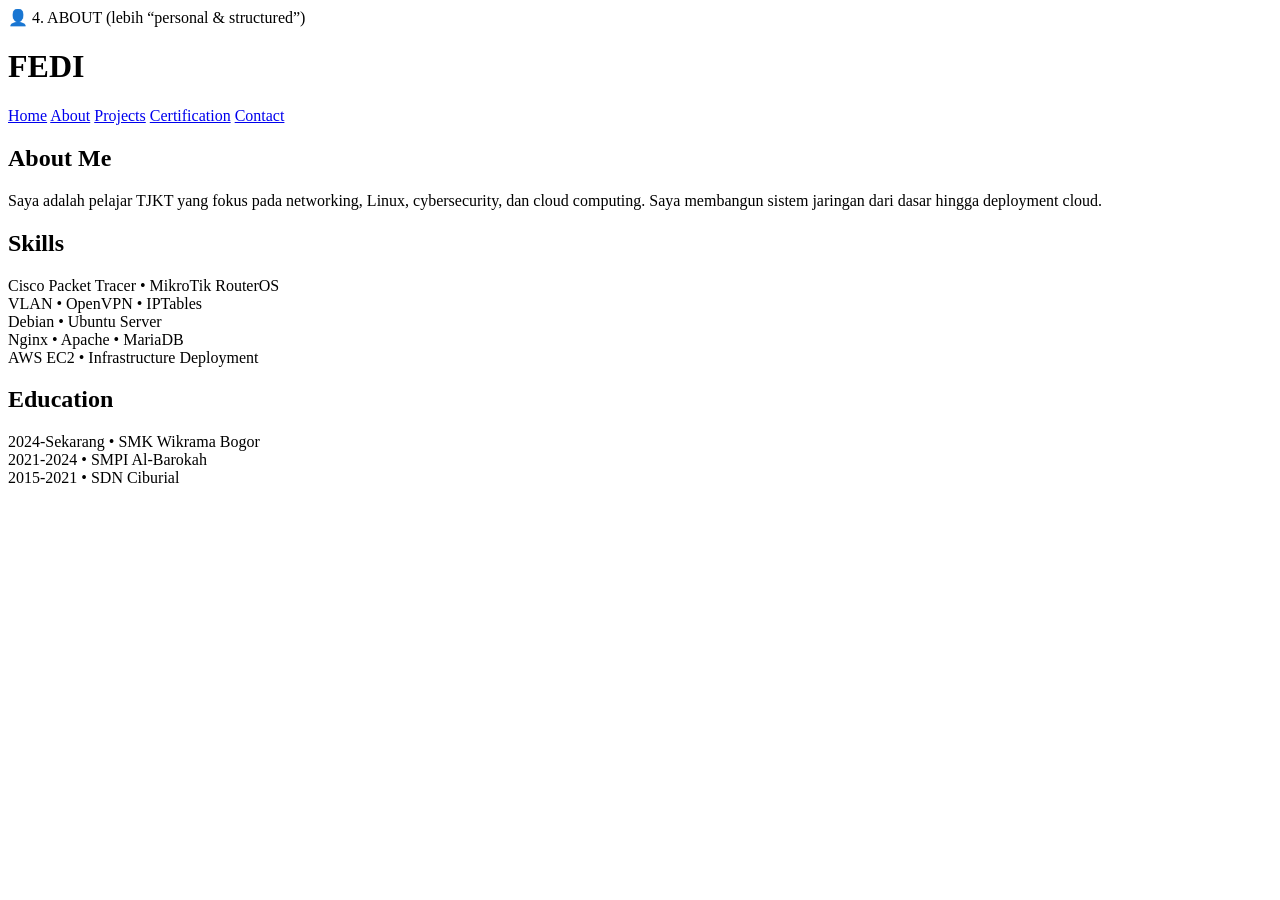
==== about.html @ 4b4ea2e5 "Create about.html" ====
</html>
👤 4. ABOUT (lebih “personal & structured”)
<!DOCTYPE html>
<html>
<head>
<link rel="stylesheet" href="assets/css/style.css">
</head>

<body>

<div class="sidebar">
<h1>FEDI</h1>
<a href="index.html">Home</a>
<a href="about.html">About</a>
<a href="projects.html">Projects</a>
<a href="certification.html">Certification</a>
<a href="contact.html">Contact</a>
</div>

<div class="main">

<section class="reveal">
<h2>About Me</h2>
<p>
Saya adalah pelajar TJKT yang fokus pada networking, Linux, cybersecurity, dan cloud computing.
Saya membangun sistem jaringan dari dasar hingga deployment cloud.
</p>
</section>

<section>
<h2>Skills</h2>

<div class="card">Cisco Packet Tracer • MikroTik RouterOS</div>
<div class="card">VLAN • OpenVPN • IPTables</div>
<div class="card">Debian • Ubuntu Server</div>
<div class="card">Nginx • Apache • MariaDB</div>
<div class="card">AWS EC2 • Infrastructure Deployment</div>

</section>

<section>
<h2>Education</h2>
<div class="card">2024-Sekarang • SMK Wikrama Bogor</div>
<div class="card">2021-2024 • SMPI Al-Barokah</div>
<div class="card">2015-2021 • SDN Ciburial</div>
</section>

</div>

</body>
</html>
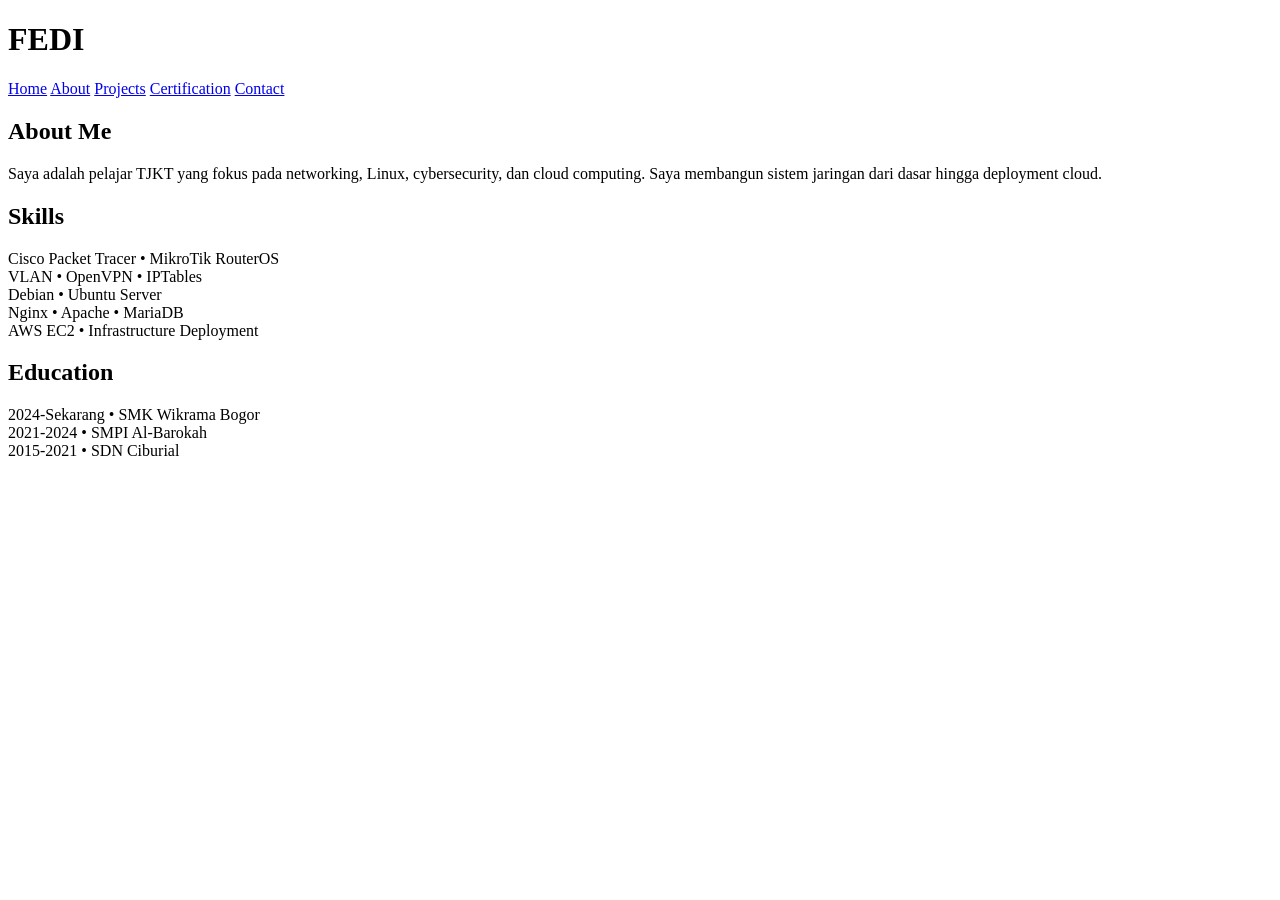
==== commit 884bf0f1: "Update about.html" ====
--- a/about.html
+++ b/about.html
@@ -1,5 +1,3 @@
-</html>
-👤 4. ABOUT (lebih “personal & structured”)
 <!DOCTYPE html>
 <html>
 <head>
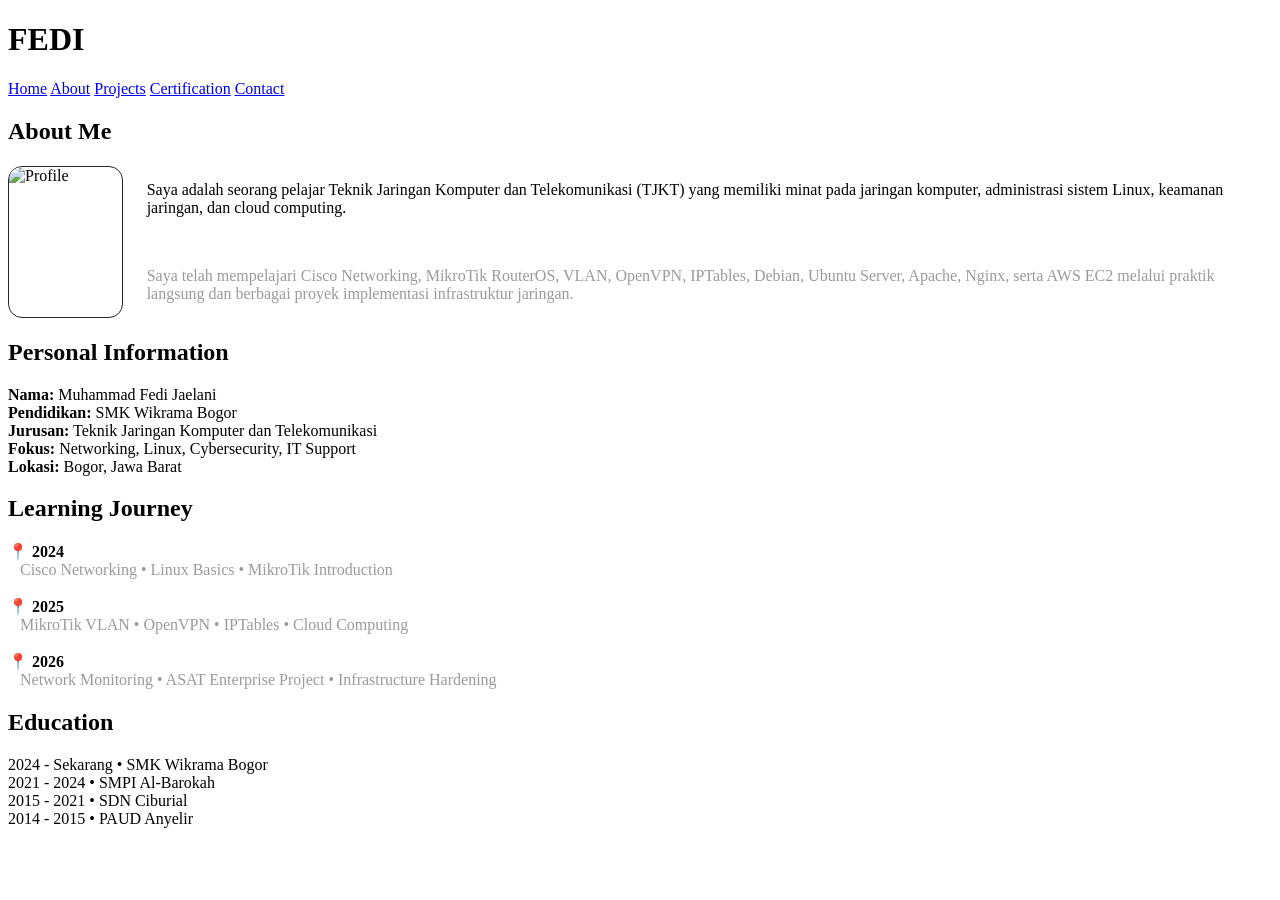
==== commit f6a06809: "Update about.html" ====
--- a/about.html
+++ b/about.html
@@ -1,6 +1,7 @@
 <!DOCTYPE html>
 <html>
 <head>
+<title>About - Fedi</title>
 <link rel="stylesheet" href="assets/css/style.css">
 </head>
 
@@ -17,30 +18,88 @@
 
 <div class="main">
 
+<!-- HERO ABOUT -->
 <section class="reveal">
+
 <h2>About Me</h2>
+
+<div class="card" style="display:flex;gap:24px;align-items:center">
+
+<img src="assets/img/profile.jpg"
+alt="Profile"
+style="width:150px;height:150px;object-fit:cover;border-radius:14px;border:1px solid #262626;filter:grayscale(15%)">
+
+<div>
 <p>
-Saya adalah pelajar TJKT yang fokus pada networking, Linux, cybersecurity, dan cloud computing.
-Saya membangun sistem jaringan dari dasar hingga deployment cloud.
+Saya adalah seorang pelajar Teknik Jaringan Komputer dan Telekomunikasi (TJKT) yang memiliki minat pada jaringan komputer, administrasi sistem Linux, keamanan jaringan, dan cloud computing.
 </p>
-</section>
 
-<section>
-<h2>Skills</h2>
+<br>
 
-<div class="card">Cisco Packet Tracer • MikroTik RouterOS</div>
-<div class="card">VLAN • OpenVPN • IPTables</div>
-<div class="card">Debian • Ubuntu Server</div>
-<div class="card">Nginx • Apache • MariaDB</div>
-<div class="card">AWS EC2 • Infrastructure Deployment</div>
+<p style="color:#9a9a9a">
+Saya telah mempelajari Cisco Networking, MikroTik RouterOS, VLAN, OpenVPN, IPTables, Debian, Ubuntu Server, Apache, Nginx, serta AWS EC2 melalui praktik langsung dan berbagai proyek implementasi infrastruktur jaringan.
+</p>
+</div>
+
+</div>
 
 </section>
 
-<section>
+<!-- PERSONAL INFO -->
+<section class="reveal">
+
+<h2>Personal Information</h2>
+
+<div class="card">
+<b>Nama:</b> Muhammad Fedi Jaelani<br>
+<b>Pendidikan:</b> SMK Wikrama Bogor<br>
+<b>Jurusan:</b> Teknik Jaringan Komputer dan Telekomunikasi<br>
+<b>Fokus:</b> Networking, Linux, Cybersecurity, IT Support<br>
+<b>Lokasi:</b> Bogor, Jawa Barat
+</div>
+
+</section>
+
+<!-- TIMELINE -->
+<section class="reveal">
+
+<h2>Learning Journey</h2>
+
+<div class="card">
+
+<div>📍 <b>2024</b></div>
+<div style="color:#9a9a9a;margin-left:12px">
+Cisco Networking • Linux Basics • MikroTik Introduction
+</div>
+
+<br>
+
+<div>📍 <b>2025</b></div>
+<div style="color:#9a9a9a;margin-left:12px">
+MikroTik VLAN • OpenVPN • IPTables • Cloud Computing
+</div>
+
+<br>
+
+<div>📍 <b>2026</b></div>
+<div style="color:#9a9a9a;margin-left:12px">
+Network Monitoring • ASAT Enterprise Project • Infrastructure Hardening
+</div>
+
+</div>
+
+</section>
+
+<!-- EDUCATION -->
+<section class="reveal">
+
 <h2>Education</h2>
-<div class="card">2024-Sekarang • SMK Wikrama Bogor</div>
-<div class="card">2021-2024 • SMPI Al-Barokah</div>
-<div class="card">2015-2021 • SDN Ciburial</div>
+
+<div class="card">2024 - Sekarang • SMK Wikrama Bogor</div>
+<div class="card">2021 - 2024 • SMPI Al-Barokah</div>
+<div class="card">2015 - 2021 • SDN Ciburial</div>
+<div class="card">2014 - 2015 • PAUD Anyelir</div>
+
 </section>
 
 </div>
